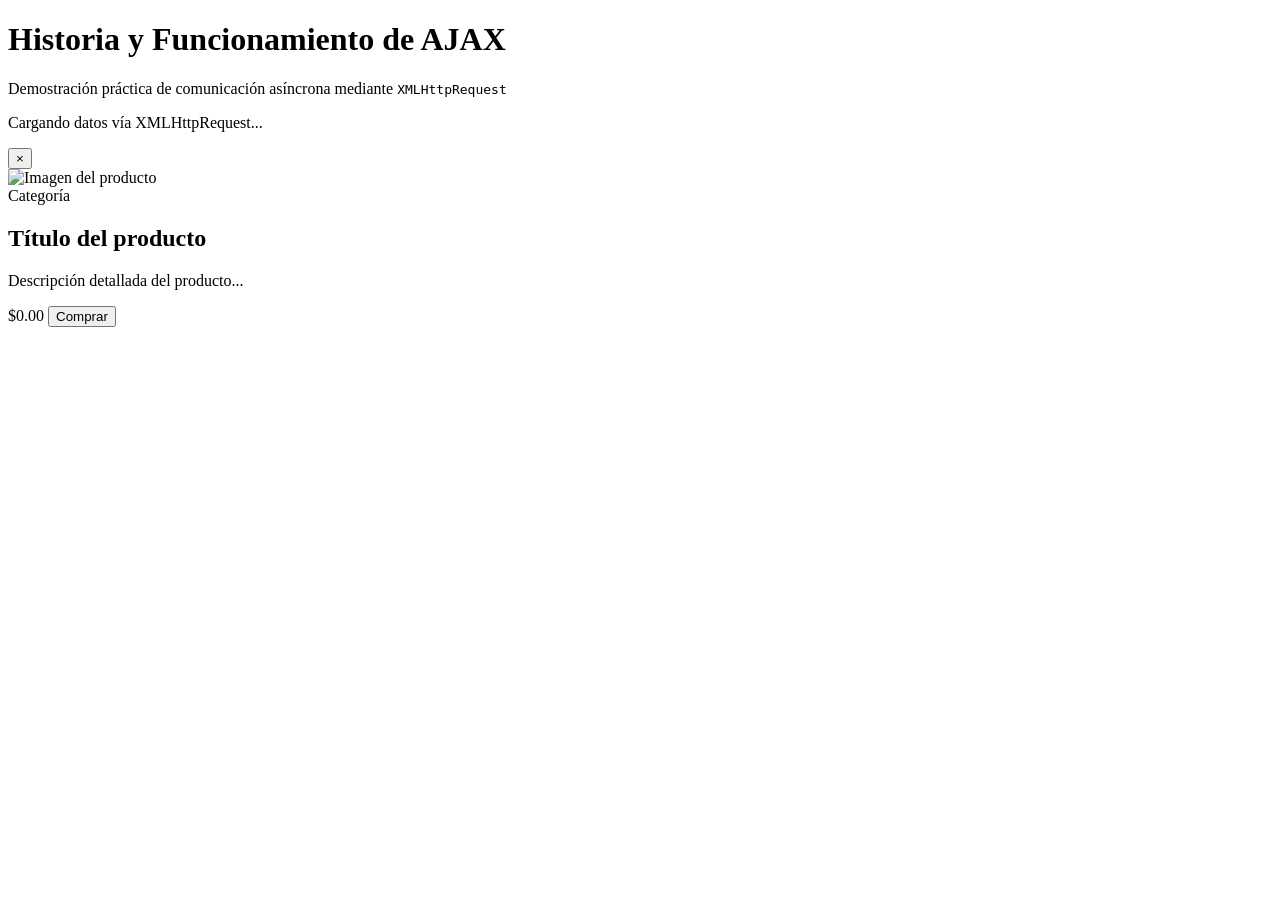
==== Practica2/index.html @ f0967944 "Primer avance HTML & CSS" ====
<!DOCTYPE html>
<html lang="es">
<head>
  <meta charset="UTF-8">
  <meta name="viewport" content="width=device-width, initial-scale=1.0">
  <title>Demostración AJAX & XMLHttpRequest - FakeStore</title>
  <link rel="stylesheet" href="style.css">
</head>
<body>

  <!-- Encabezado del Proyecto -->
  <header class="header">
    <h1>Historia y Funcionamiento de AJAX</h1>
    <p>Demostración práctica de comunicación asíncrona mediante <code>XMLHttpRequest</code></p>
  </header>

  <main class="container">
    <!-- Indicador de Carga (Loader) -->
    <div id="loader" class="loader-container">
      <div class="spinner"></div>
      <p>Cargando datos vía XMLHttpRequest...</p>
    </div>

    <!-- Grid donde tu compañero insertará los productos mediante JS -->
    <section id="products-grid" class="products-grid">
      <!-- Ejemplo visual provisional (tu compañero lo generará dinámicamente) -->
    </section>
  </main>

  <!-- Modal de Detalles del Producto -->
  <div id="detail-modal" class="modal-overlay hidden">
    <div class="modal-content">
      <button id="close-modal" class="close-btn">&times;</button>
      <div class="modal-body">
        <img id="modal-img" src="" alt="Imagen del producto" class="modal-img">
        <div class="modal-info">
          <span id="modal-category" class="badge">Categoría</span>
          <h2 id="modal-title">Título del producto</h2>
          <p id="modal-description">Descripción detallada del producto...</p>
          <div class="modal-footer">
            <span id="modal-price" class="price">$0.00</span>
            <button class="btn-buy">Comprar</button>
          </div>
        </div>
      </div>
    </div>
  </div>

  <script src="script.js"></script>
</body>
</html>
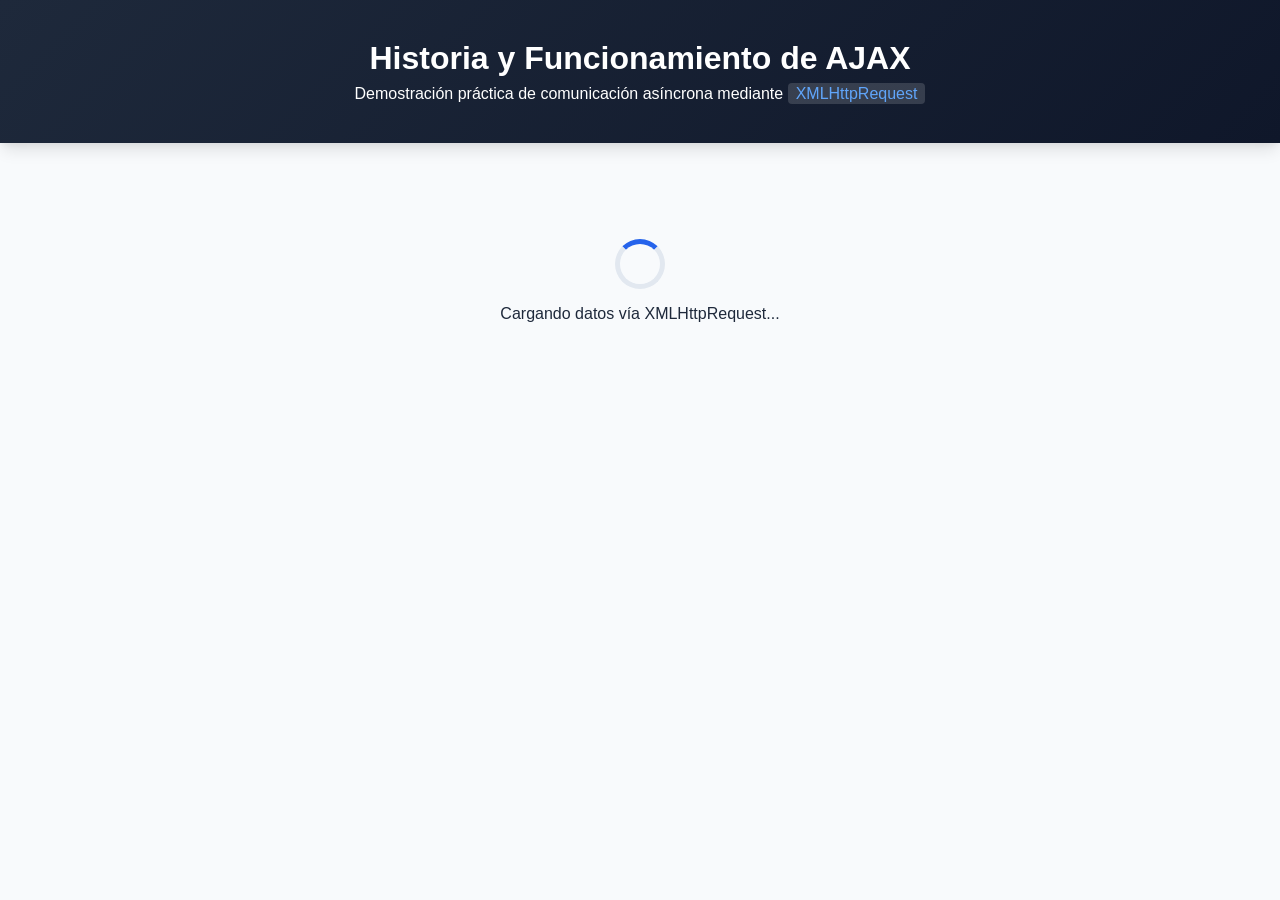
==== commit 689829d9: "Peticion get_products agregada" ====
--- a/Practica2/index.html
+++ b/Practica2/index.html
@@ -4,7 +4,7 @@
   <meta charset="UTF-8">
   <meta name="viewport" content="width=device-width, initial-scale=1.0">
   <title>Demostración AJAX & XMLHttpRequest - FakeStore</title>
-  <link rel="stylesheet" href="style.css">
+  <link rel="stylesheet" href="css/styles.css">
 </head>
 <body>
 
@@ -46,6 +46,6 @@
     </div>
   </div>
 
-  <script src="script.js"></script>
+  <script type="module" src="src/script.js"></script>
 </body>
 </html>
--- a/Practica2/css/styles.css
+++ b/Practica2/css/styles.css
@@ -0,0 +1,243 @@
+/* Variables de estilo */
+:root {
+  --primary: #2563eb;
+  --primary-hover: #1d4ed8;
+  --bg-color: #f8fafc;
+  --card-bg: #ffffff;
+  --text-color: #1e293b;
+  --text-muted: #64748b;
+  --border-radius: 12px;
+  --shadow: 0 10px 15px -3px rgba(0, 0, 0, 0.1), 0 4px 6px -2px rgba(0, 0, 0, 0.05);
+}
+
+* {
+  box-sizing: border-box;
+  margin: 0;
+  padding: 0;
+  font-family: 'Segoe UI', Tahoma, Geneva, Verdana, sans-serif;
+}
+
+body {
+  background-color: var(--bg-color);
+  color: var(--text-color);
+  min-height: 100vh;
+}
+
+/* Header */
+.header {
+  background: linear-gradient(135deg, #1e293b, #0f172a);
+  color: white;
+  text-align: center;
+  padding: 2.5rem 1rem;
+  box-shadow: var(--shadow);
+}
+
+.header h1 {
+  font-size: 2rem;
+  margin-bottom: 0.5rem;
+}
+
+.header code {
+  background-color: rgba(255, 255, 255, 0.15);
+  padding: 2px 8px;
+  border-radius: 4px;
+  color: #60a5fa;
+}
+
+/* Contenedor Principal */
+.container {
+  max-width: 1200px;
+  margin: 2rem auto;
+  padding: 0 1rem;
+}
+
+/* Grid de Productos */
+.products-grid {
+  display: grid;
+  grid-template-columns: repeat(auto-fill, minmax(250px, 1fr));
+  gap: 1.5rem;
+}
+
+/* Tarjeta de Producto */
+.product-card {
+  background: var(--card-bg);
+  border-radius: var(--border-radius);
+  padding: 1.25rem;
+  box-shadow: var(--shadow);
+  display: flex;
+  flex-direction: column;
+  justify-content: space-between;
+  transition: transform 0.2s ease, box-shadow 0.2s ease;
+  cursor: pointer;
+}
+
+.product-card:hover {
+  transform: translateY(-5px);
+  box-shadow: 0 20px 25px -5px rgba(0, 0, 0, 0.1);
+}
+
+.product-card img {
+  width: 100%;
+  height: 180px;
+  object-fit: contain;
+  margin-bottom: 1rem;
+}
+
+.product-card .title {
+  font-size: 1rem;
+  font-weight: 600;
+  margin-bottom: 0.5rem;
+  display: -webkit-box;
+  -webkit-line-clamp: 2;
+  -webkit-box-orient: vertical;
+  overflow: hidden;
+}
+
+.product-card .price {
+  font-size: 1.25rem;
+  font-weight: 700;
+  color: var(--primary);
+  margin-top: 0.5rem;
+}
+
+/* --- ANIMACIÓN DEL LOADER --- */
+.loader-container {
+  display: flex;
+  flex-direction: column;
+  align-items: center;
+  justify-content: center;
+  padding: 4rem 0;
+  gap: 1rem;
+}
+
+.spinner {
+  width: 50px;
+  height: 50px;
+  border: 5px solid #e2e8f0;
+  border-top: 5px solid var(--primary);
+  border-radius: 50%;
+  animation: spin 1s linear infinite;
+}
+
+@keyframes spin {
+  0% { transform: rotate(0deg); }
+  100% { transform: rotate(360deg); }
+}
+
+/* --- MODAL DE DETALLES Y ANIMACIÓN --- */
+.modal-overlay {
+  position: fixed;
+  top: 0;
+  left: 0;
+  width: 100%;
+  height: 100%;
+  background: rgba(15, 23, 42, 0.6);
+  backdrop-filter: blur(4px);
+  display: flex;
+  align-items: center;
+  justify-content: center;
+  z-index: 1000;
+  opacity: 1;
+  transition: opacity 0.3s ease;
+}
+
+.modal-overlay.hidden {
+  opacity: 0;
+  pointer-events: none;
+}
+
+.modal-content {
+  background: white;
+  width: 90%;
+  max-width: 650px;
+  border-radius: var(--border-radius);
+  padding: 2rem;
+  position: relative;
+  box-shadow: 0 25px 50px -12px rgba(0, 0, 0, 0.25);
+  transform: translateY(0);
+  transition: transform 0.3s ease;
+}
+
+.modal-overlay.hidden .modal-content {
+  transform: translateY(-20px);
+}
+
+.close-btn {
+  position: absolute;
+  top: 1rem;
+  right: 1.2rem;
+  background: none;
+  border: none;
+  font-size: 2rem;
+  color: var(--text-muted);
+  cursor: pointer;
+  line-height: 1;
+}
+
+.close-btn:hover {
+  color: var(--text-color);
+}
+
+.modal-body {
+  display: grid;
+  grid-template-columns: 1fr 1fr;
+  gap: 1.5rem;
+  align-items: center;
+}
+
+.modal-img {
+  width: 100%;
+  max-height: 250px;
+  object-fit: contain;
+}
+
+.badge {
+  background-color: #e0e7ff;
+  color: #3730a3;
+  font-size: 0.75rem;
+  font-weight: 700;
+  text-transform: uppercase;
+  padding: 4px 8px;
+  border-radius: 6px;
+}
+
+.modal-info h2 {
+  font-size: 1.25rem;
+  margin: 0.5rem 0;
+}
+
+.modal-info p {
+  font-size: 0.875rem;
+  color: var(--text-muted);
+  margin-bottom: 1rem;
+  max-height: 100px;
+  overflow-y: auto;
+}
+
+.modal-footer {
+  display: flex;
+  justify-content: space-between;
+  align-items: center;
+}
+
+.btn-buy {
+  background-color: var(--primary);
+  color: white;
+  border: none;
+  padding: 0.6rem 1.2rem;
+  border-radius: 8px;
+  cursor: pointer;
+  font-weight: 600;
+  transition: background-color 0.2s ease;
+}
+
+.btn-buy:hover {
+  background-color: var(--primary-hover);
+}
+
+/* Responsividad */
+@media (max-width: 600px) {
+  .modal-body {
+    grid-template-columns: 1fr;
+  }
+}
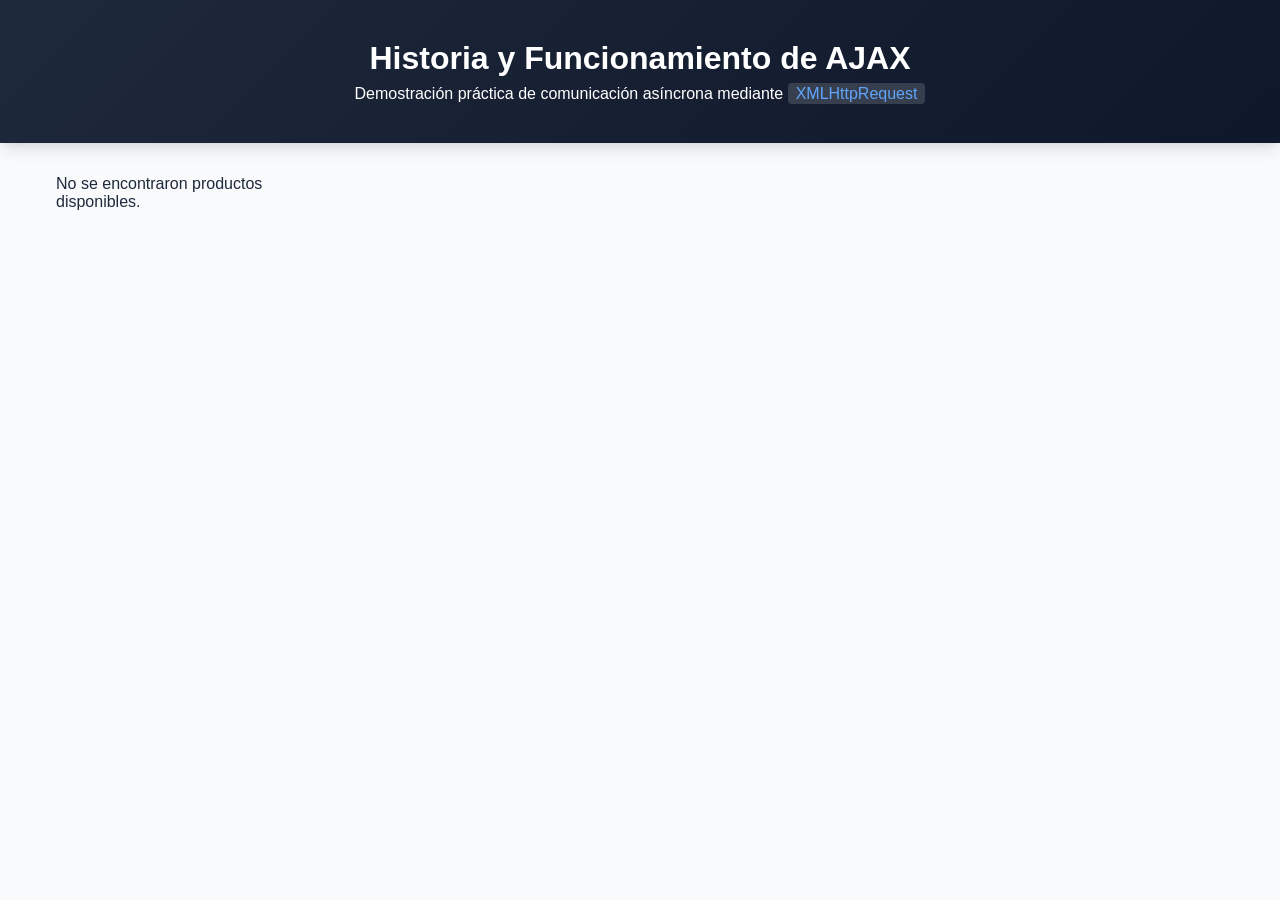
==== commit 3cfed5a2: "Adaptar miniproyecto para consumir DummyJSON API en lugar de FakeStore API" ====
--- a/Practica2/index.html
+++ b/Practica2/index.html
@@ -3,7 +3,7 @@
 <head>
   <meta charset="UTF-8">
   <meta name="viewport" content="width=device-width, initial-scale=1.0">
-  <title>Demostración AJAX & XMLHttpRequest - FakeStore</title>
+  <title>Demostración AJAX & XMLHttpRequest - DummyJSON</title>
   <link rel="stylesheet" href="css/styles.css">
 </head>
 <body>
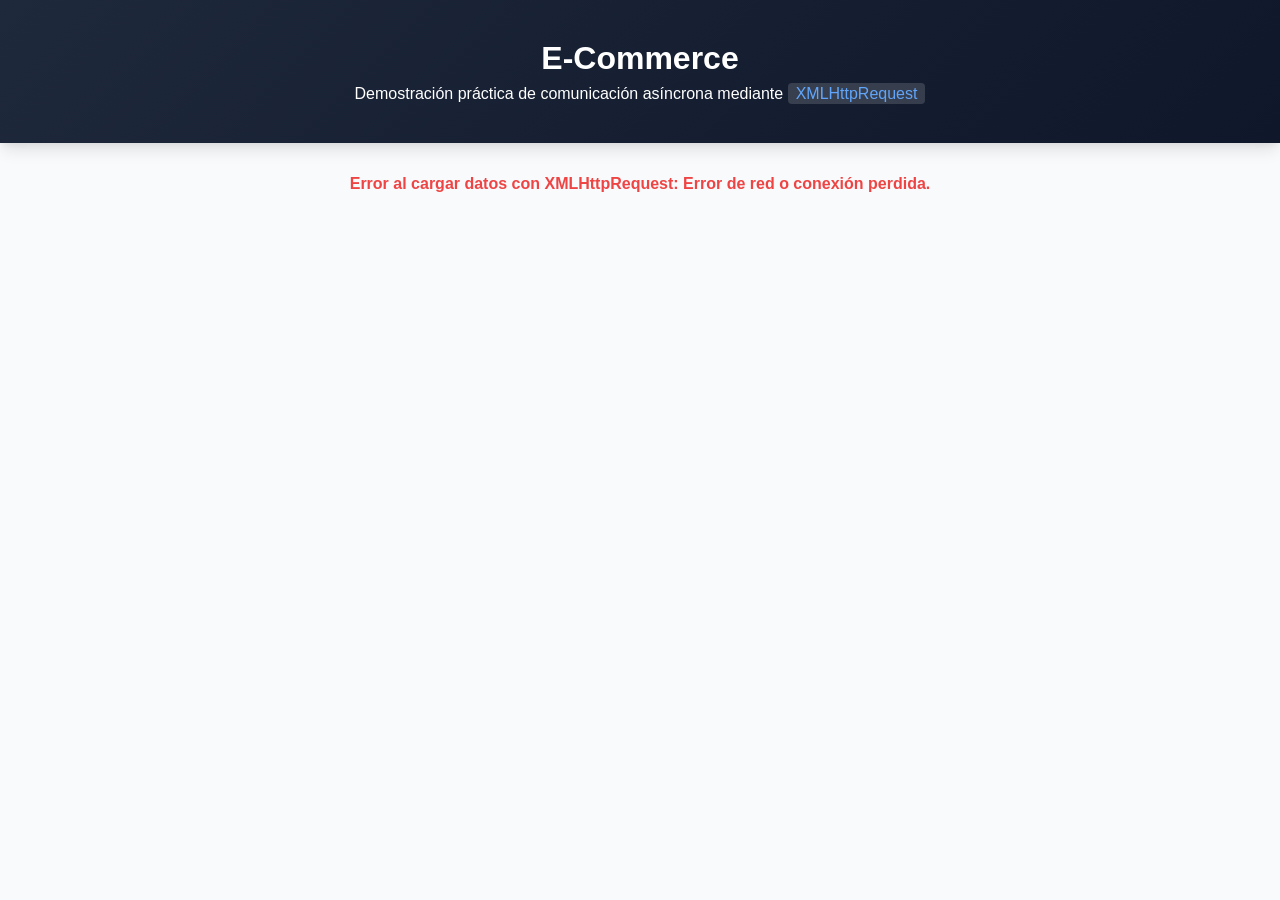
==== commit f077e70e: "Corregir integracion de XMLHttpRequest con soporte hibrido (Promesas y Callbacks) y mejoras a11y" ====
--- a/Practica2/index.html
+++ b/Practica2/index.html
@@ -3,14 +3,14 @@
 <head>
   <meta charset="UTF-8">
   <meta name="viewport" content="width=device-width, initial-scale=1.0">
-  <title>Demostración AJAX & XMLHttpRequest - DummyJSON</title>
+  <title>DummyJSON</title>
+  <link rel="icon" href="data:image/svg+xml,<svg xmlns=%22http://www.w3.org/2000/svg%22 viewBox=%220 0 100 100%22><text y=%22.9em%22 font-size=%2290%22>🛍️</text></svg>">
   <link rel="stylesheet" href="css/styles.css">
 </head>
 <body>
 
-  <!-- Encabezado del Proyecto -->
   <header class="header">
-    <h1>Historia y Funcionamiento de AJAX</h1>
+    <h1>E-Commerce</h1>
     <p>Demostración práctica de comunicación asíncrona mediante <code>XMLHttpRequest</code></p>
   </header>
 
@@ -28,9 +28,9 @@
   </main>
 
   <!-- Modal de Detalles del Producto -->
-  <div id="detail-modal" class="modal-overlay hidden">
+  <div id="detail-modal" class="modal-overlay hidden" role="dialog" aria-modal="true" aria-labelledby="modal-title">
     <div class="modal-content">
-      <button id="close-modal" class="close-btn">&times;</button>
+      <button id="close-modal" class="close-btn" aria-label="Cerrar modal">&times;</button>
       <div class="modal-body">
         <img id="modal-img" src="" alt="Imagen del producto" class="modal-img">
         <div class="modal-info">
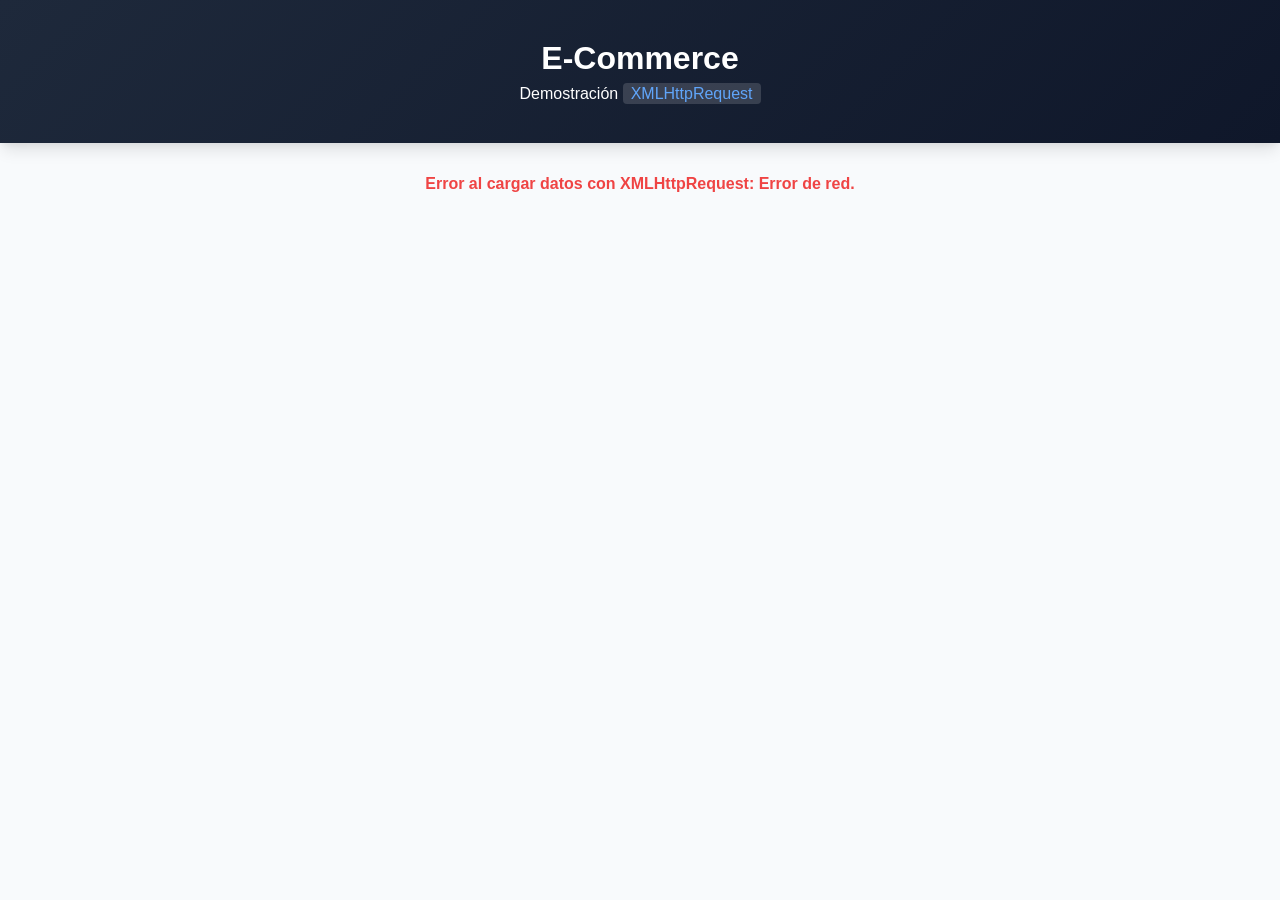
==== commit 366b3278: "Simplificando codigo" ====
--- a/Practica2/index.html
+++ b/Practica2/index.html
@@ -11,17 +11,15 @@
 
   <header class="header">
     <h1>E-Commerce</h1>
-    <p>Demostración práctica de comunicación asíncrona mediante <code>XMLHttpRequest</code></p>
+    <p>Demostración <code>XMLHttpRequest</code></p>
   </header>
 
   <main class="container">
-    <!-- Indicador de Carga (Loader) -->
     <div id="loader" class="loader-container">
       <div class="spinner"></div>
       <p>Cargando datos vía XMLHttpRequest...</p>
     </div>
 
-    <!-- Grid donde tu compañero insertará los productos mediante JS -->
     <section id="products-grid" class="products-grid">
       <!-- Ejemplo visual provisional (tu compañero lo generará dinámicamente) -->
     </section>
